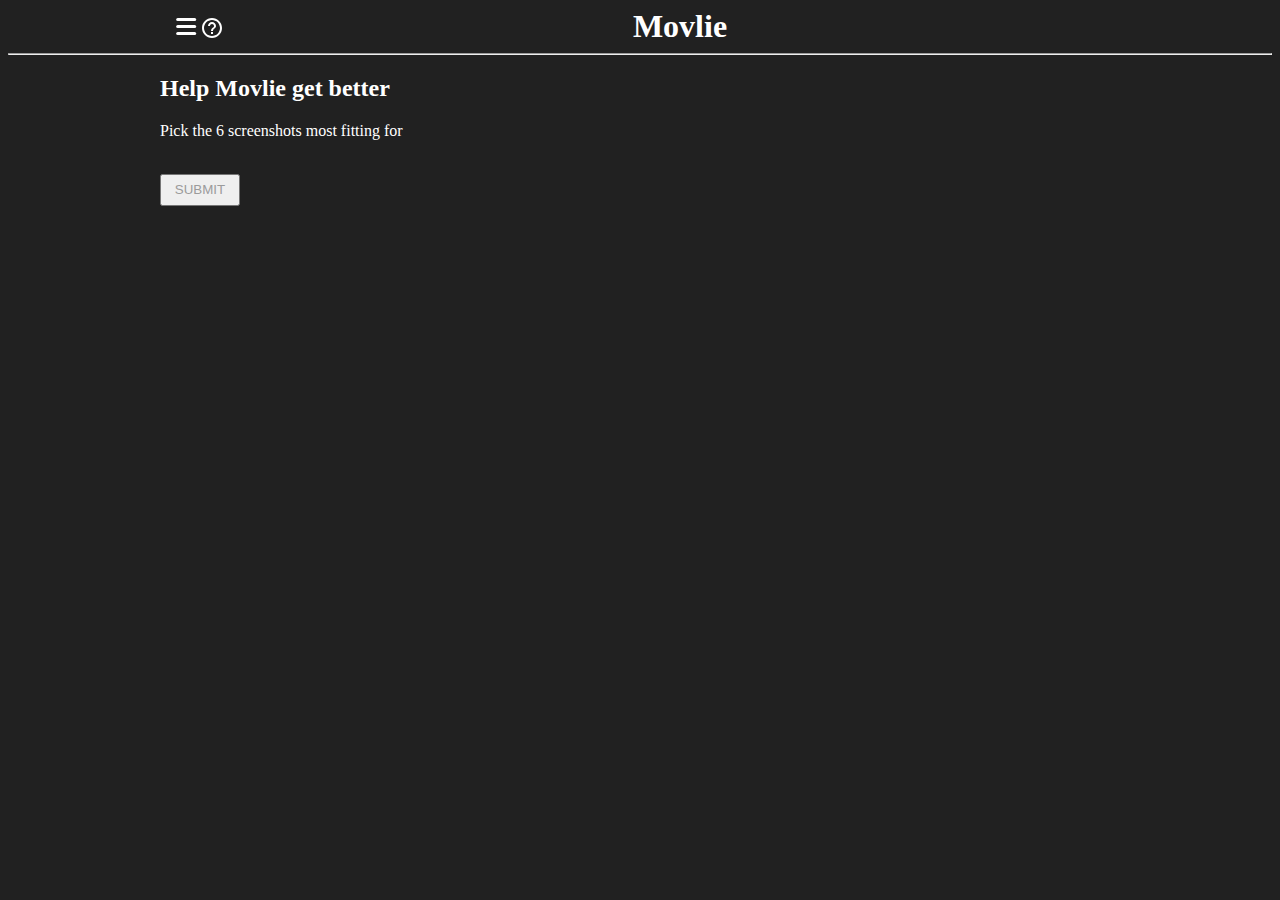
==== help/index.html @ 8f5b518f "voting" ====
<!DOCTYPE html>
<html lang="en">
<head>
    <title>Movlie - Help make Movlie better!</title>
    <meta charset="UTF-8" />
    <meta name="viewport" content="width=device-width,initial-scale=1" />
    <meta name="description" content="Guess the Movie in 6 tries" />
    <link rel="stylesheet" href="/style.css">
    <link rel="icon" href="data:image/svg+xml,<svg xmlns=%22http://www.w3.org/2000/svg%22 viewBox=%220 0 100 100%22><text y=%22.9em%22 font-size=%2290%22>🎬</text></svg>">
</head>

<body>

<div id="flasher" class="hide flasher"></div>

<div id="menu_modal" class="modal">
    <div class="modal-content">
    <span class="modal_close">&times;</span>
    <h2 class="center-text">Movlie</h2>
    <p>Inspired by <a href="https://www.nytimes.com/games/wordle/index.html">Wordle</a> and <a href="https://www.heardle.app/">Heardle</a>.</p>
    <p>Contact: <a href="mailto: contact@movlie.com">contact@movlie.org</a></p>
    </div>
</div>

   

<div id="help_modal" class="modal">
  <div class="modal-content">
    <span class="modal_close">&times;</span>
    <h2 class="center-text">How to play</h2>
    <p>Guess the <b>movie</b> in six tries.</p>
    <p>Each guess reveals another screenshot of the movie.</p>
  </div>
</div>

<div class="wrapper flex-container">
    <span href="#" class="menu-wrapper modal_open" id="menu">
        <svg width="24" height="17" viewBox="0 0 24 17" fill="none" xmlns="http://www.w3.org/2000/svg">
            <rect x="0.172974" width="20" height="3" rx="1.5" fill="#fff"></rect>
            <rect x="0.172974" y="7" width="20" height="3" rx="1.5" fill="#fff"></rect>
            <rect x="0.172974" y="14" width="20" height="3" rx="1.5" fill="#fff"></rect>
        </svg>
    </span>

    <span href="#" class="icon-wrapper modal_open" id="help">
        <svg xmlns="http://www.w3.org/2000/svg" height="24" viewBox="0 0 24 24" width="24">
            <path fill="#fff" d="M11 18h2v-2h-2v2zm1-16C6.48 2 2 6.48 2 12s4.48 10 10 10 10-4.48 10-10S17.52 2 12 2zm0 18c-4.41 0-8-3.59-8-8s3.59-8 8-8 8 3.59 8 8-3.59 8-8 8zm0-14c-2.21 0-4 1.79-4 4h2c0-1.1.9-2 2-2s2 .9 2 2c0 2-3 1.75-3 5h2c0-2.25 3-2.5 3-5 0-2.21-1.79-4-4-4z"></path>
        </svg>
    </span>
    <h1 class="title">Movlie</h1>
    </div>
    <hr>
    <div class="wrapper">
        <h2>Help Movlie get better</h2>
        <p>Pick the 6 screenshots most fitting for <b id="name"></b></p>
        <br>

        <button onclick="submit()" class="disabled" id="submit">Submit</button>

        <div class="image-container">
            <img onclick="handle_select(this)" id="0" src=""></img>
            <img onclick="handle_select(this)" id="1" src=""></img>
            <img onclick="handle_select(this)" id="2" src=""></img>
            <img onclick="handle_select(this)" id="3" src=""></img>
            <img onclick="handle_select(this)" id="4" src=""></img>
            <img onclick="handle_select(this)" id="5" src=""></img>
            <img onclick="handle_select(this)" id="6" src=""></img>
            <img onclick="handle_select(this)" id="7" src=""></img>
            <img onclick="handle_select(this)" id="8" src=""></img>
            <img onclick="handle_select(this)" id="9" src=""></img>
            <img onclick="handle_select(this)" id="10" src=""></img>
            <img onclick="handle_select(this)" id="11" src=""></img>
            <img onclick="handle_select(this)" id="12" src=""></img>
            <img onclick="handle_select(this)" id="13" src=""></img>
            <img onclick="handle_select(this)" id="14" src=""></img>
            <img onclick="handle_select(this)" id="15" src=""></img>
        </div>

    </div>

    <script>
    </script>
    <script src="app.js"></script>
</body>
</html>
---- style.css ----
.wrapper {
    max-width: 60em;
    margin: 0 auto;
}

.answers {
    margin-top: 1em;
}

input {
    width: 100%;
    max-width: 90%;
}

a {
    color: #848484;
}

.flasher {
	display: block;
	position: absolute;
	z-index: 2;
	background: white;
	color: black;
	padding: 5px;
	top: 5em;
	left: 46%;
}

.hide {
    display: none;
}

.reveal {
    border: 1px solid var(--border);
    width: 100%;
    display: inline-flex;
    justify-content: center;
    align-items: center;
    vertical-align: middle;
    box-sizing: border-box;
    user-select: none;
    padding: 5px;
    margin-right: 1em;
    visibility: hidden;
}

.placeholder {
    border: 1px solid var(--border);
    padding: 5px;
    margin-bottom: 1em;
    max-width: 100%;
    background: var(--bg);
    color: var(--bg);
}

body {
    background: var(--bg);
    color: var(--text);
}

.wrong {
    background: var(--wrong);
}

.right {
    background: var(--right);
}

.row {
    margin-bottom: 1em;
}

.flip {
    transform-style: preserve-3d;
    animation-duration: 1500ms;
    animation-name: flip;
    animation-fill-mode: forwards;  
}

@keyframes flip {
    from {
        backface-visibility: hidden;
        transform: rotateX(180deg);
        visibility: hidden;
    }

    to {
        transform: rotateX(0deg);
        visibility: visible;
    }
}

.modal {
    display: none;
    overflow: scroll;
    position: fixed;
    z-index: 1;
    left: 0;
    top: 0;
    width: 100%;
    height: 100%;
    background-color: rgba(0,0,0,0.4);
}

.modal-content {
    background: var(--modal);
    margin: 10% auto;
    padding: 20px;
    border: 1px solid var(--border);
    width: 40em;
    max-width: 75%;
}

.modal_close {
    float: right;
    font-size: 28px;
    font-weight: bold;
}

.modal_close:hover,
.modal_close:focus {
    text-decoration: none;
    cursor: pointer;
} 

.modal_open {
    cursor: pointer;
}


.flex-container {
    display: flex;
}

.icon-wrapper {
    width: 10%;
    padding-top: 0.5em;
}

@media screen and (max-width: 700px) {
    img {
        width: 100%;
    }
}

@media screen and (min-width: 700px) {
    img {
        width: 49%;
    }
}

.menu-wrapper {
    padding-top: 0.6em;
}

#menu {
    margin-left: 1em;
}

#stats {
    margin-right: 1em;
}

.right-icon {
    text-align: right;
}

.title {
    width: 80%;
    text-align: center;
    margin: 0;
}

.center-text {
    text-align: center;
}

.statistic-container {
	flex: 1;
}

#statistics {
	display: flex;
	margin-bottom: ;
}

.statistic-container .statistic {
	font-size: 36px;
	font-weight: 400;
	display: flex;
	align-items: center;
	justify-content: center;
	text-align: center;
	letter-spacing: 0.05em;
	font-variant-numeric: proportional-nums;
}

.statistic-container .label {
	font-size: 12px;
	display: flex;
	align-items: center;
	justify-content: center;
	text-align: center;
}

#guess-distribution {
	width: 80%;
}

.graph-container {
	width: 100%;
	height: 20px;
	display: flex;
	align-items: center;
	padding-bottom: 4px;
	font-size: 14px;
	line-height: 20px;
}

.graph-container .graph {
	width: 100%;
	height: 100%;
	padding-left: 4px;
}
.graph-container .graph .graph-bar {
	height: 100%;
	width: 0%;
	position: relative;
	background-color: var(--border);
	display: flex;
	justify-content: center;
}

.graph-container .graph .num-guesses {
	font-weight: bold;
	color: white;
}

.selected {
    outline: 1px solid var(--right);
}

.highlight {
    background-color: var(--right) !important;
}

button#share-button {
    background-color: var(--right);
	color: var(--text);
	font-family: inherit;
	font-weight: bold;
	border-radius: 4px;
	cursor: pointer;
	border: none;
	user-select: none;
	display: flex;
	justify-content: center;
	align-items: center;
	text-transform: uppercase;
	-webkit-tap-highlight-color: rgba(0,0,0,0.3);
	width: 80%;
	font-size: 20px;
	height: 52px;
	-webkit-filter: brightness(100%);
}

.share {
	display: flex;
	justify-content: center;
	align-items: center;
	padding-left: 12px;
	width: 50%;
}

.footer {
	display: flex;
	width: 100%;
}

.countdown {
	border-right: 1px solid var(--text);
	padding-right: 12px;
	width: 50%;
}

.image-container {
    margin-top: 1em;
}

img {
    max-width: 100%;
}

.disabled {
    color: var(--gray);
    cursor: not-allowed;
}

:root {
  --gray: #9b9b9b;
  --right: #538d4e;
  --text: #fff;
  --wrong: #3a3a3c;
  --placeholder: var(--bg);
  --bg: #212121;
  --modal: #272729;
  --border: #888;
}

#movie_guess {
    height: 2em;
}

button {
    height: 2rem;
    width: 6em;
    text-transform: uppercase;
}
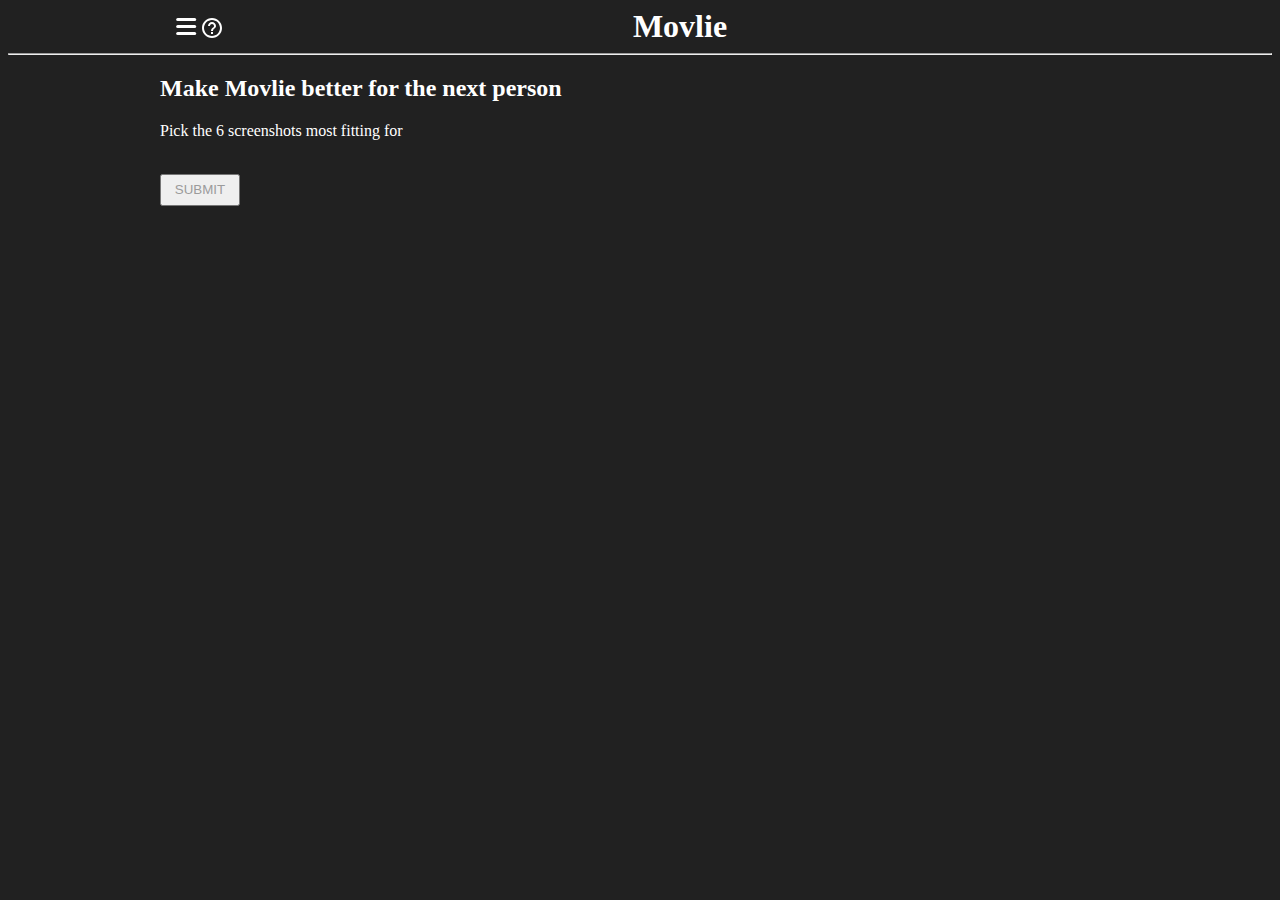
==== commit 1c335371: "move out basic functions to base.js; hide /help on unsuccessful game" ====
--- a/help/index.html
+++ b/help/index.html
@@ -51,8 +51,12 @@
     </div>
     <hr>
     <div class="wrapper">
-        <h2>Help Movlie get better</h2>
+        <h2>Make Movlie better for the next person</h2>
         <p>Pick the 6 screenshots most fitting for <b id="name"></b></p>
+        <div id="cheat" class="hide">
+            <h2>Not trying to cheat, are we?</h2>
+            <p>Solve todays Movlie first.</p>
+        </div>
         <br>
 
         <button onclick="submit()" class="disabled" id="submit">Submit</button>
@@ -78,8 +82,7 @@
 
     </div>
 
-    <script>
-    </script>
+    <script src="/base.js"></script>
     <script src="app.js"></script>
 </body>
 </html>
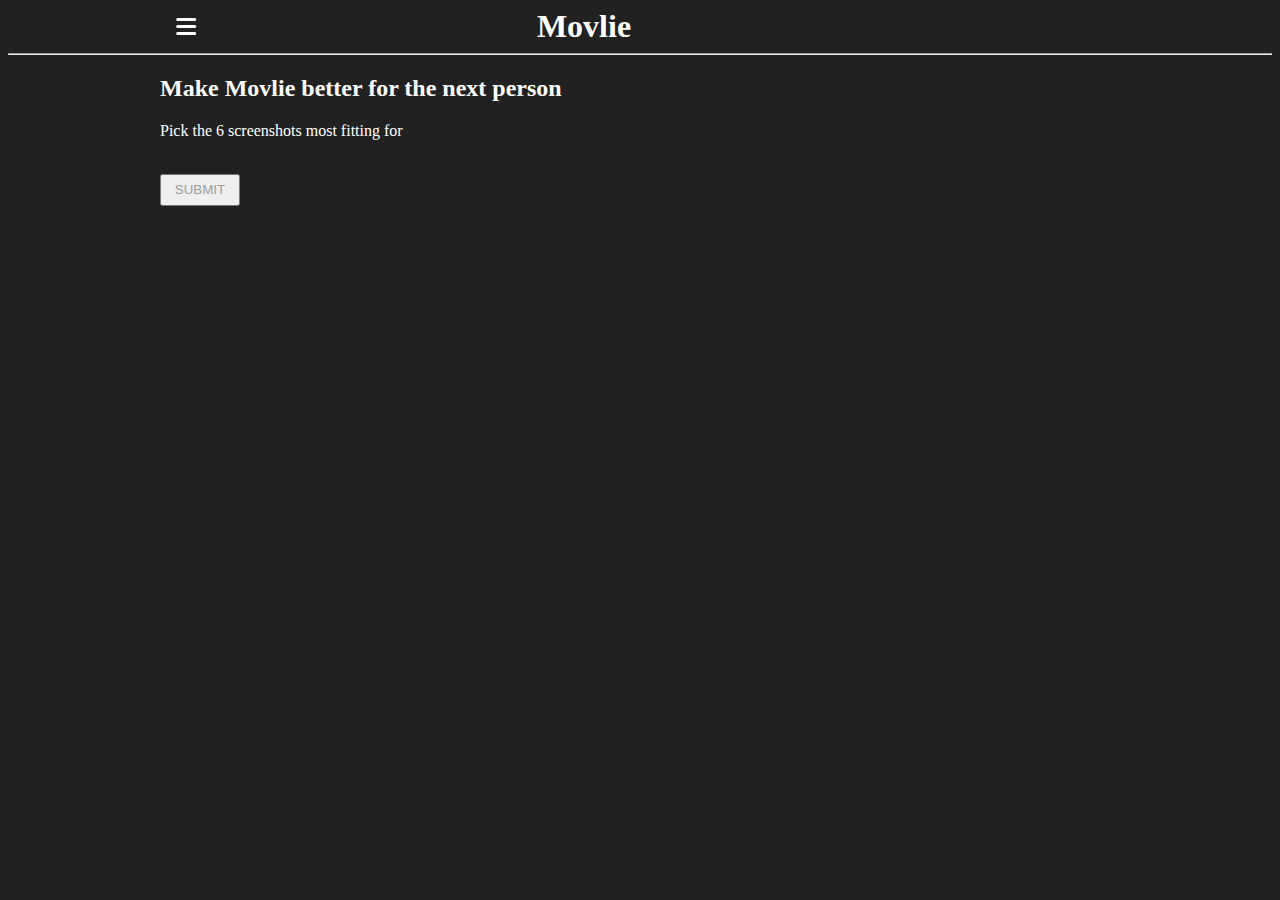
==== commit 8e4d6d39: "link styles" ====
--- a/help/index.html
+++ b/help/index.html
@@ -42,12 +42,7 @@
         </svg>
     </span>
 
-    <span href="#" class="icon-wrapper modal_open" id="help">
-        <svg xmlns="http://www.w3.org/2000/svg" height="24" viewBox="0 0 24 24" width="24">
-            <path fill="#fff" d="M11 18h2v-2h-2v2zm1-16C6.48 2 2 6.48 2 12s4.48 10 10 10 10-4.48 10-10S17.52 2 12 2zm0 18c-4.41 0-8-3.59-8-8s3.59-8 8-8 8 3.59 8 8-3.59 8-8 8zm0-14c-2.21 0-4 1.79-4 4h2c0-1.1.9-2 2-2s2 .9 2 2c0 2-3 1.75-3 5h2c0-2.25 3-2.5 3-5 0-2.21-1.79-4-4-4z"></path>
-        </svg>
-    </span>
-    <h1 class="title">Movlie</h1>
+    <h1 class="title"><a href="/">Movlie</a></h1>
     </div>
     <hr>
     <div class="wrapper">
--- a/style.css
+++ b/style.css
@@ -13,7 +13,12 @@
 }
 
 a {
-    color: #848484;
+    color: #d2d2d2;
+}
+
+.title > a {
+    color: var(--text);
+    text-decoration: none;
 }
 
 .flasher {
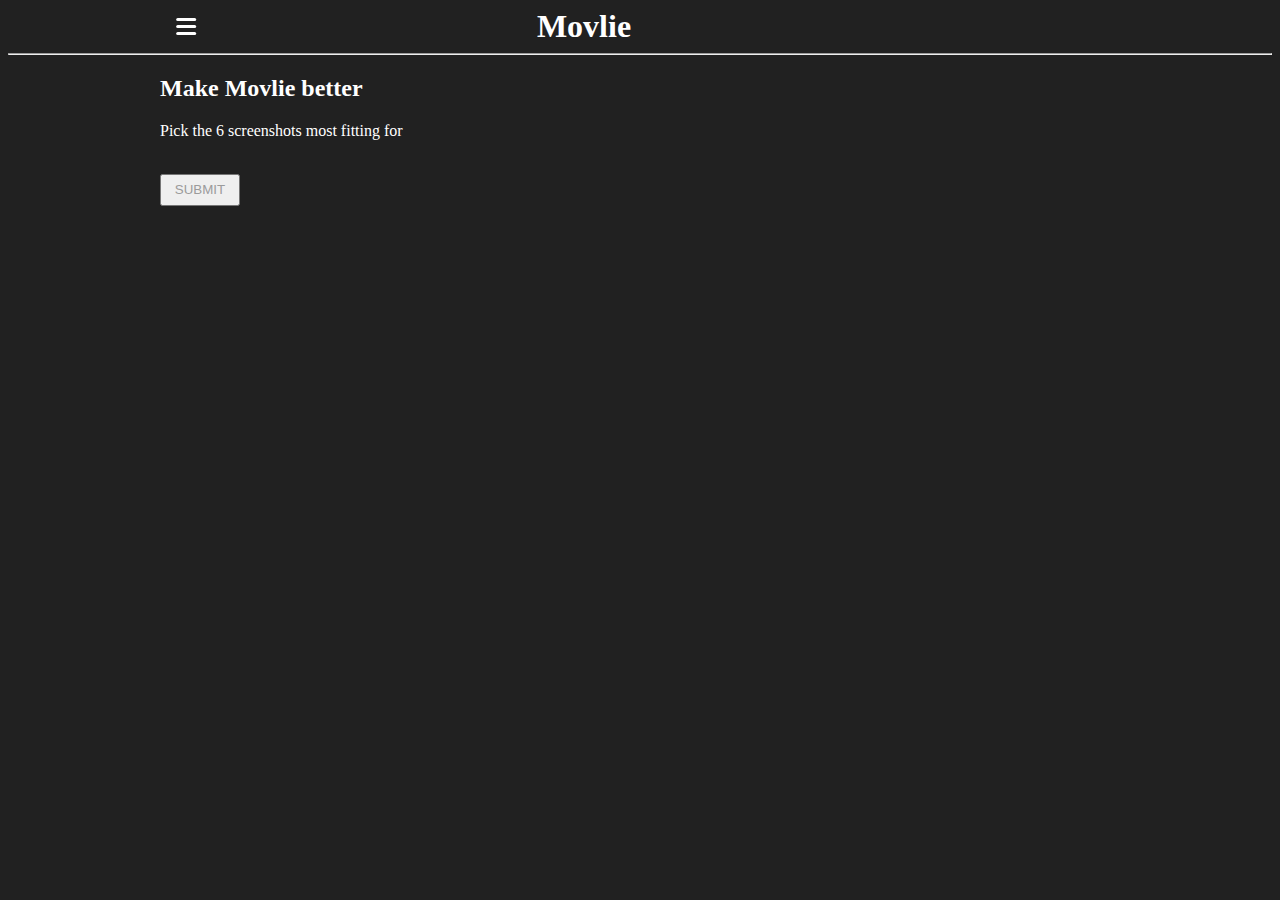
==== commit e65d6573: "use random movie on help page" ====
--- a/help/index.html
+++ b/help/index.html
@@ -46,7 +46,7 @@
     </div>
     <hr>
     <div class="wrapper">
-        <h2>Make Movlie better for the next person</h2>
+        <h2>Make Movlie better</h2>
         <p>Pick the 6 screenshots most fitting for <b id="name"></b></p>
         <div id="cheat" class="hide">
             <h2>Not trying to cheat, are we?</h2>
--- a/style.css
+++ b/style.css
@@ -8,8 +8,7 @@
 }
 
 input {
-    width: 100%;
-    max-width: 90%;
+    width: calc(100% - 8em);
 }
 
 a {
